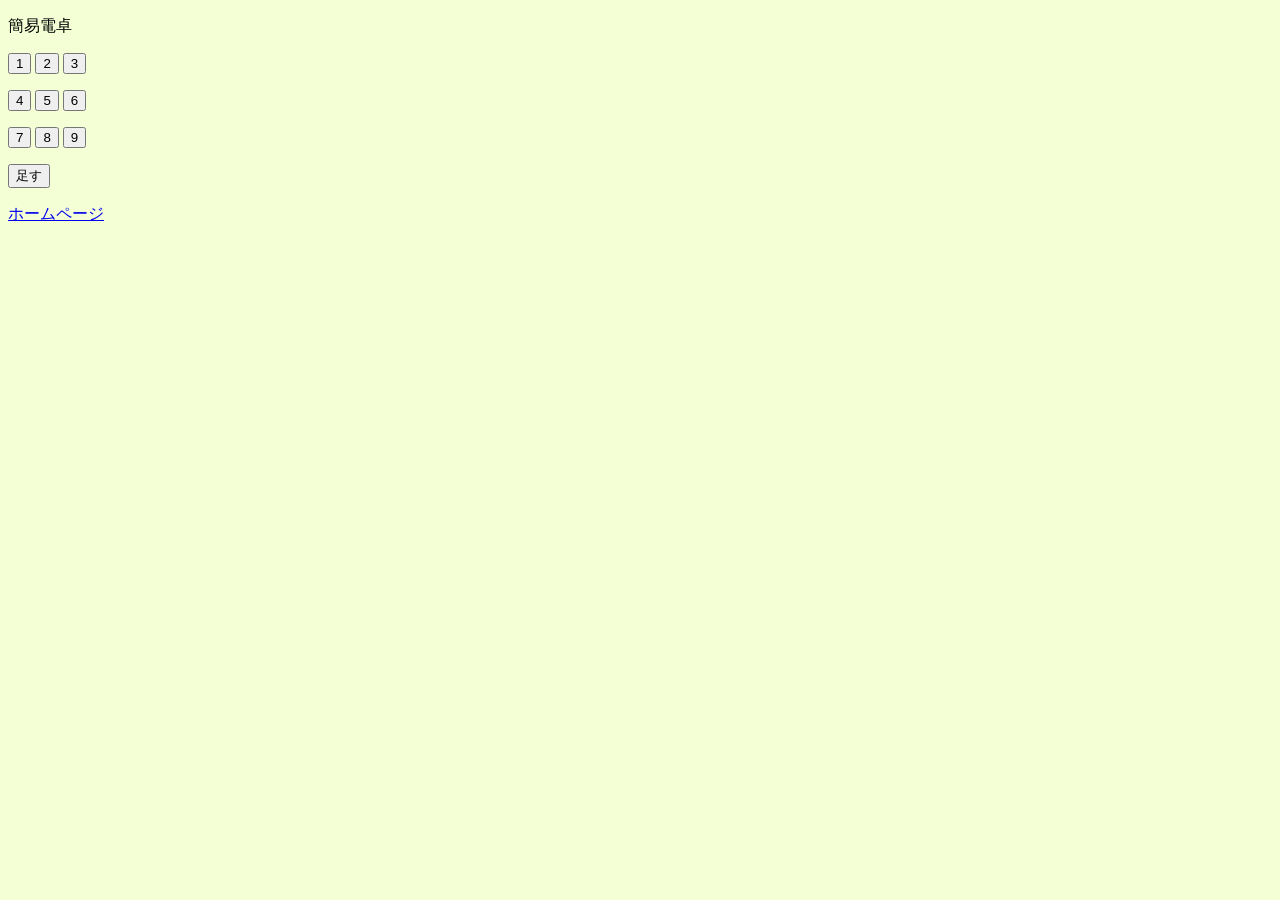
==== calculator.html @ 8e3fa906 "Add files via upload" ====
<!DOCTYPE html>
<html lang="ja">
    <!-- ここからはじまり -->
<head>
    <meta charset="UTF-8">
    <link rel="stylesheet" href="style.css">
    <title>プログラミング練習</title>
</head>

<body>

    <p>簡易電卓</p>
    <p><span id="result"></span></p>
    <p>
        <button class="num">1</button>
        <button class="num">2</button>
        <button class="num">3</button>
    </p>
    <p>
        <button class="num">4</button>
        <button class="num">5</button>
        <button class="num">6</button>
    </p>
    <p>
        <button class="num">7</button>
        <button class="num">8</button>
        <button class="num">9</button>
    </p>
    <p><button id="calculator">足す</button></p>
    
    <p><a href="index.html">ホームページ</a></p>
    
    <script src="calculator.js"></script>

</body>
    <!-- ここで終わり -->
</html>
---- style.css ----
/* 
background-color:
font-size:
text-align:
border:
padding:
width: */

body {
  background-color: rgb(244, 255, 213);
}

h1 {
    color: rgb(0, 0, 0);
    font-size: 30px;
    text-align: center;
    border: 1px solid black;
    width: 500px;
}
h2 {
    
    color: rgb(0, 0, 0);
    font-size: 25px;
    text-align: center;
    border: 1px solid black;
    padding: 5px;
    width: 200px;
}
p {
    color: rgb(0, 0, 0);
    text-align: left;
}
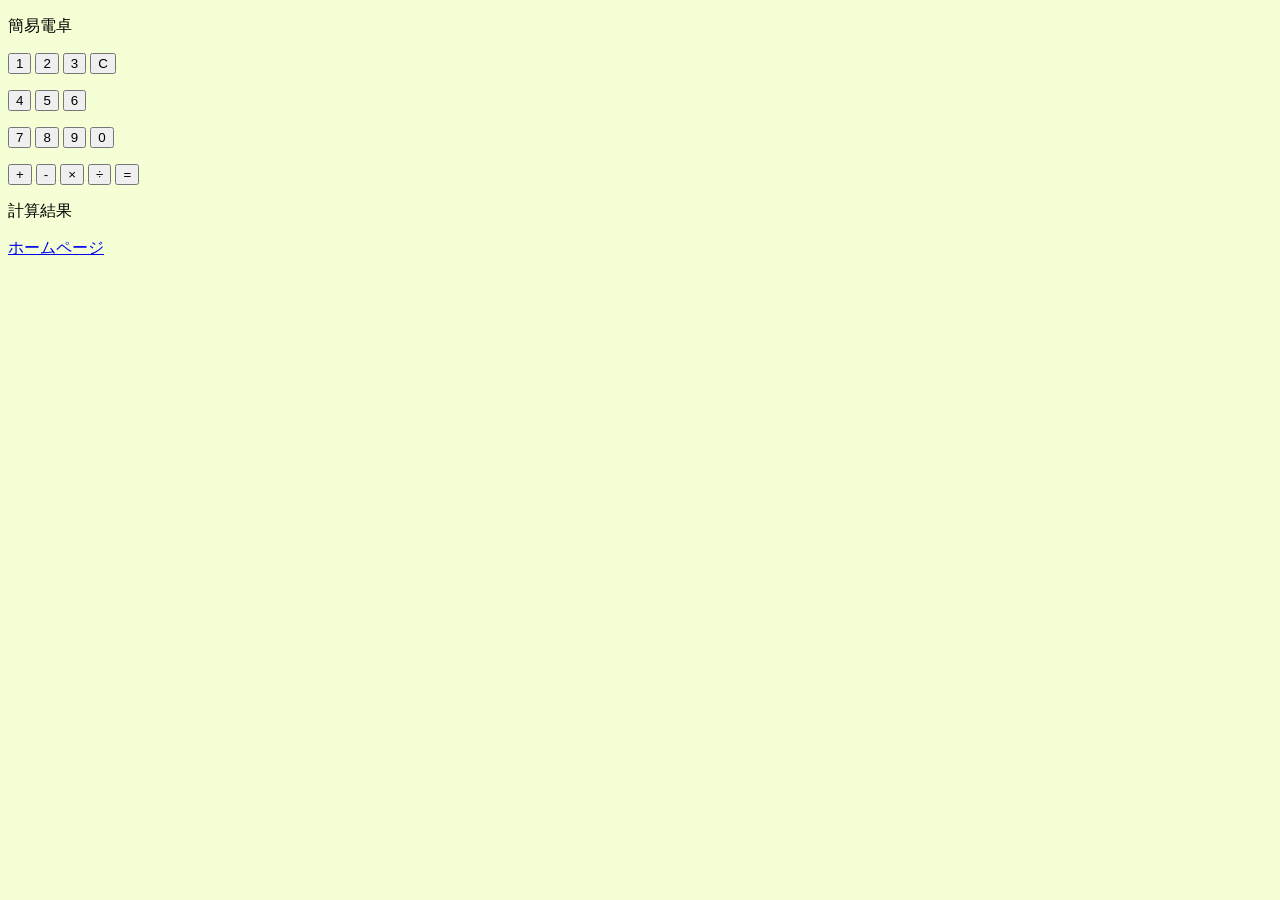
==== commit 541b0955: "Add files via upload" ====
--- a/calculator.html
+++ b/calculator.html
@@ -10,11 +10,12 @@
 <body>
 
     <p>簡易電卓</p>
-    <p><span id="result"></span></p>
+    <p><span id="formula"></span></p>
     <p>
         <button class="num">1</button>
         <button class="num">2</button>
         <button class="num">3</button>
+        <button id="clear">C</button>
     </p>
     <p>
         <button class="num">4</button>
@@ -25,8 +26,18 @@
         <button class="num">7</button>
         <button class="num">8</button>
         <button class="num">9</button>
+        <button class="num">0</button>
     </p>
-    <p><button id="calculator">足す</button></p>
+
+    <p>
+        <button class="arithmetic" data-type="add">+</button>
+        <button class="arithmetic" data-type="subtract">-</button>
+        <button class="arithmetic" data-type="multiply">×</button>
+        <button class="arithmetic" data-type="divide">÷</button>
+        <button class="arithmetic" data-type="equals">=</button>
+    </p>
+
+    <p><span id="result">計算結果</span></p>
     
     <p><a href="index.html">ホームページ</a></p>
     
